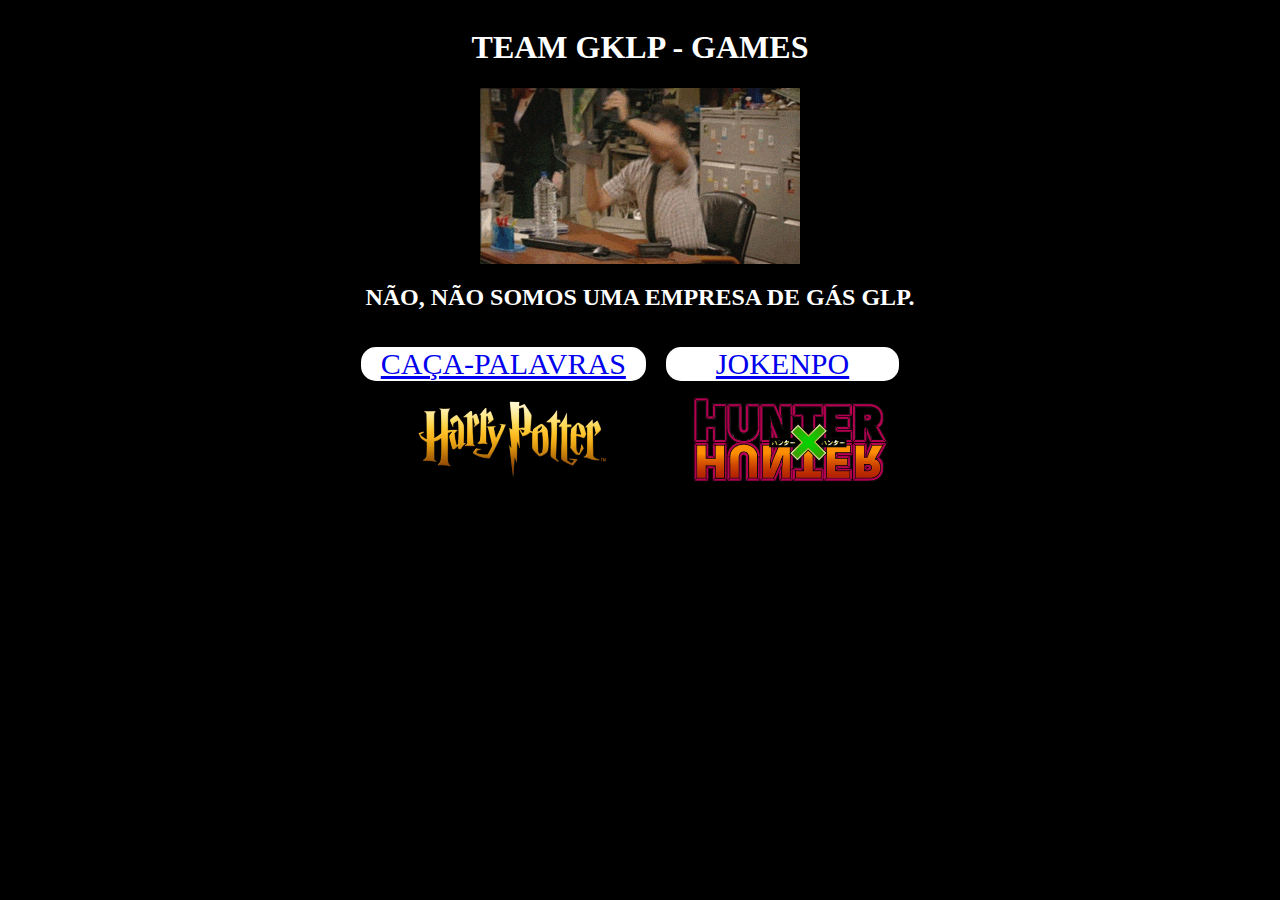
==== index.html @ a9a6051a "Finalizaçao de projeto" ====
<!DOCTYPE html>
<html lang="pt-BR">
<head>
    <meta charset="UTF-8">
    <meta http-equiv="X-UA-Compatible" content="IE=edge">
    <meta name="viewport" content="width=device-width, initial-scale=1.0">
    <link rel="stylesheet" href="paginaInicial.css">

    <title>JOGOS DE AZAR - TEAM GKLP</title>
</head>
<body>
<h1>TEAM GKLP - GAMES</h1>

<img src="assets/nao_compila (1).gif">

<h2>NÃO, NÃO SOMOS UMA EMPRESA DE GÁS GLP.</h2>
<div>
       <div class="coluna1">
        <p><a id="game1" href="cacaPalavras.html">CAÇA-PALAVRAS</a></p>

        <img src="assets/pngwing.com (1).png" alt="logoHp">
    </div>

    <div class="coluna2">

    <p><a id="game2" href="jokenpon.html">Jokenpo</a></p>

    <img src="assets/Img - Jokenpo/AAAABZnu-_NSL2ppzY67qQFjPymHsv0r8x__5CvO6F_cKFs5uEx4mH0G1YxugceClCE0knA8Ty1ggF9nT27nTodxHhGmraXGOqT0A82g-removebg-preview.png" alt="logoHh">
    </div>
    
    
    

</div>

</body>
</html>
---- paginaInicial.css ----
body{
    background-color: black;
     display: flex; 
     align-items: center;
     flex-direction: column;
     justify-content: center;
}

p{
    background-color: #fff;
    color: black;
    margin-right: 20px;
    border: transparent;
    border-radius: 15px;
    text-align: center;
}

h2{
    color: #fff;
}

h1{
color: #fff;
}

img[alt="logoHp"]{
    width: 200px;
    height: 84.84px;
}

img[alt="logoHh"]{
    width: 200px;
}

#game1{
    padding: 20px;
    text-transform: uppercase;
    font-size: 30px;
}

#game2{
    padding: 50px;
    font-size: 30px;
    text-transform: uppercase;
    
}

div{
    display: flex;
    justify-content: center;
    align-items: center;
}

.coluna1{
    display: flex;
    flex-direction: column;
    justify-content: center;
    align-items: center;
}

.coluna2{
    display: flex;
    flex-direction: column;
    justify-content: center;
    align-items: center;
}
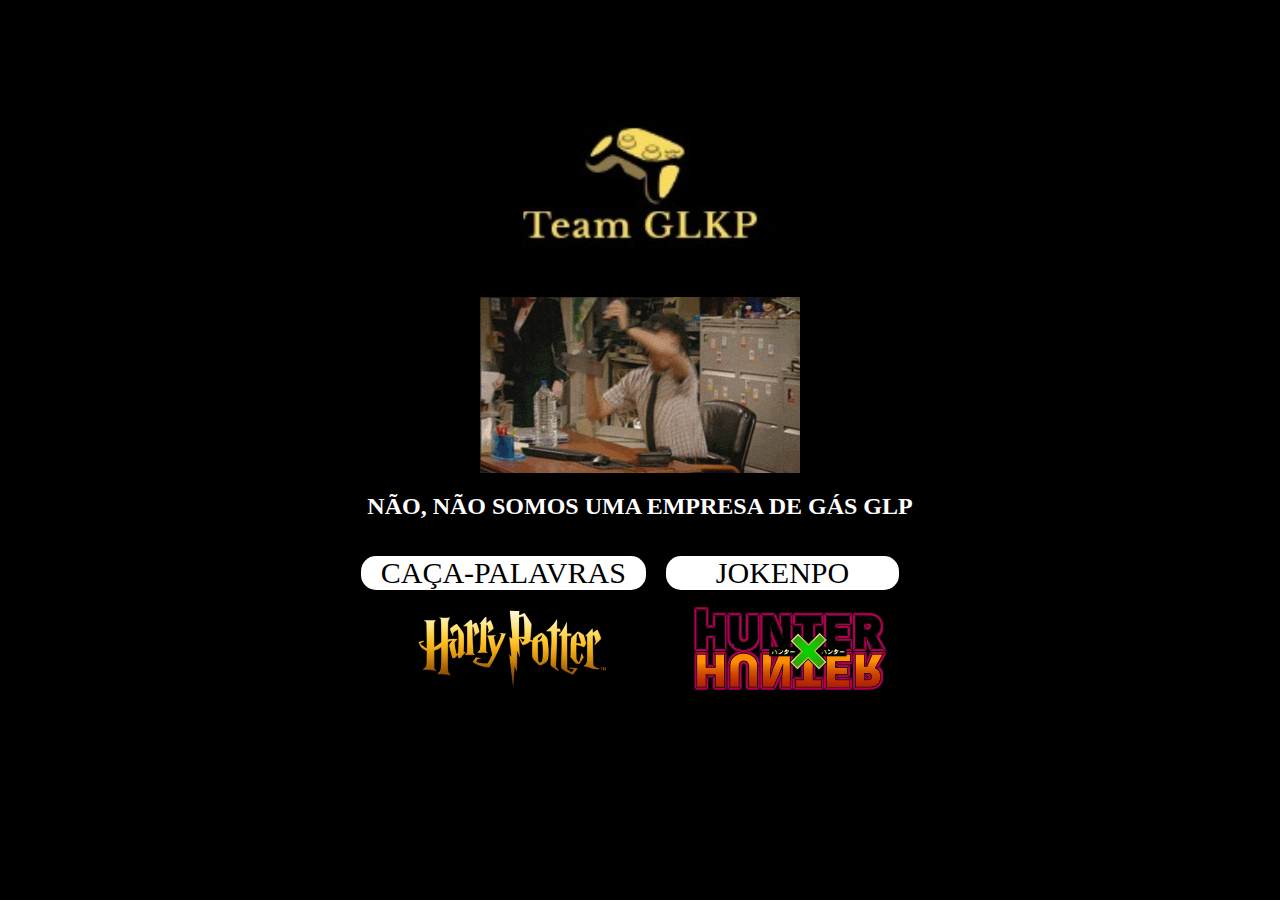
==== commit 59fa0c4a: "mobile pagina principal" ====
--- a/index.html
+++ b/index.html
@@ -9,27 +9,27 @@
     <title>JOGOS DE AZAR - TEAM GKLP</title>
 </head>
 <body>
-<h1>TEAM GKLP - GAMES</h1>
+    <header>
+        <img src="img/logo .jpeg" alt="logo">
+    </header>
 
 <img src="assets/nao_compila (1).gif">
 
-<h2>NÃO, NÃO SOMOS UMA EMPRESA DE GÁS GLP.</h2>
+<h2>NÃO, NÃO SOMOS UMA EMPRESA DE GÁS GLP</h2>
 <div>
        <div class="coluna1">
-        <p><a id="game1" href="cacaPalavras.html">CAÇA-PALAVRAS</a></p>
+        <p><a id="game1" href="/cacapalavras/cacaPalavras.html">CAÇA-PALAVRAS</a></p>
 
         <img src="assets/pngwing.com (1).png" alt="logoHp">
     </div>
 
     <div class="coluna2">
 
-    <p><a id="game2" href="jokenpon.html">Jokenpo</a></p>
+    <p><a id="game2" href="/jokenpo/jokenpon.html">Jokenpo</a></p>
 
     <img src="assets/Img - Jokenpo/AAAABZnu-_NSL2ppzY67qQFjPymHsv0r8x__5CvO6F_cKFs5uEx4mH0G1YxugceClCE0knA8Ty1ggF9nT27nTodxHhGmraXGOqT0A82g-removebg-preview.png" alt="logoHh">
     </div>
-    
-    
-    
+
 
 </div>
 
--- a/paginaInicial.css
+++ b/paginaInicial.css
@@ -4,6 +4,7 @@
      align-items: center;
      flex-direction: column;
      justify-content: center;
+     text-align: center;
 }
 
 p{
@@ -14,14 +15,14 @@
     border-radius: 15px;
     text-align: center;
 }
+header img{
+    width: 260px;   
+}
 
 h2{
     color: #fff;
 }
 
-h1{
-color: #fff;
-}
 
 img[alt="logoHp"]{
     width: 200px;
@@ -35,18 +36,30 @@
 #game1{
     padding: 20px;
     text-transform: uppercase;
-    font-size: 30px;
+    font-size: 23px;
+    color: black;
+    text-decoration: none;
+}
+
+.coluna1 p:hover{
+   background-color: rgb(89, 156, 201);
 }
 
 #game2{
     padding: 50px;
-    font-size: 30px;
+    font-size: 23px;
     text-transform: uppercase;
-    
+    color: black;
+    text-decoration: none;
+}
+
+.coluna2 p:hover {
+    background-color: rgb(73, 38, 73);
 }
 
 div{
     display: flex;
+    flex-direction: column;
     justify-content: center;
     align-items: center;
 }
@@ -63,4 +76,19 @@
     flex-direction: column;
     justify-content: center;
     align-items: center;
+}
+@media screen and (min-width: 600px){
+    header img{
+        width: 350px;  
+        margin-bottom: -65px; 
+    }
+    div{
+        flex-direction: row;
+    }
+    #game1{
+        font-size: 30px;
+    }
+    #game2{
+        font-size: 30px;
+    }
 }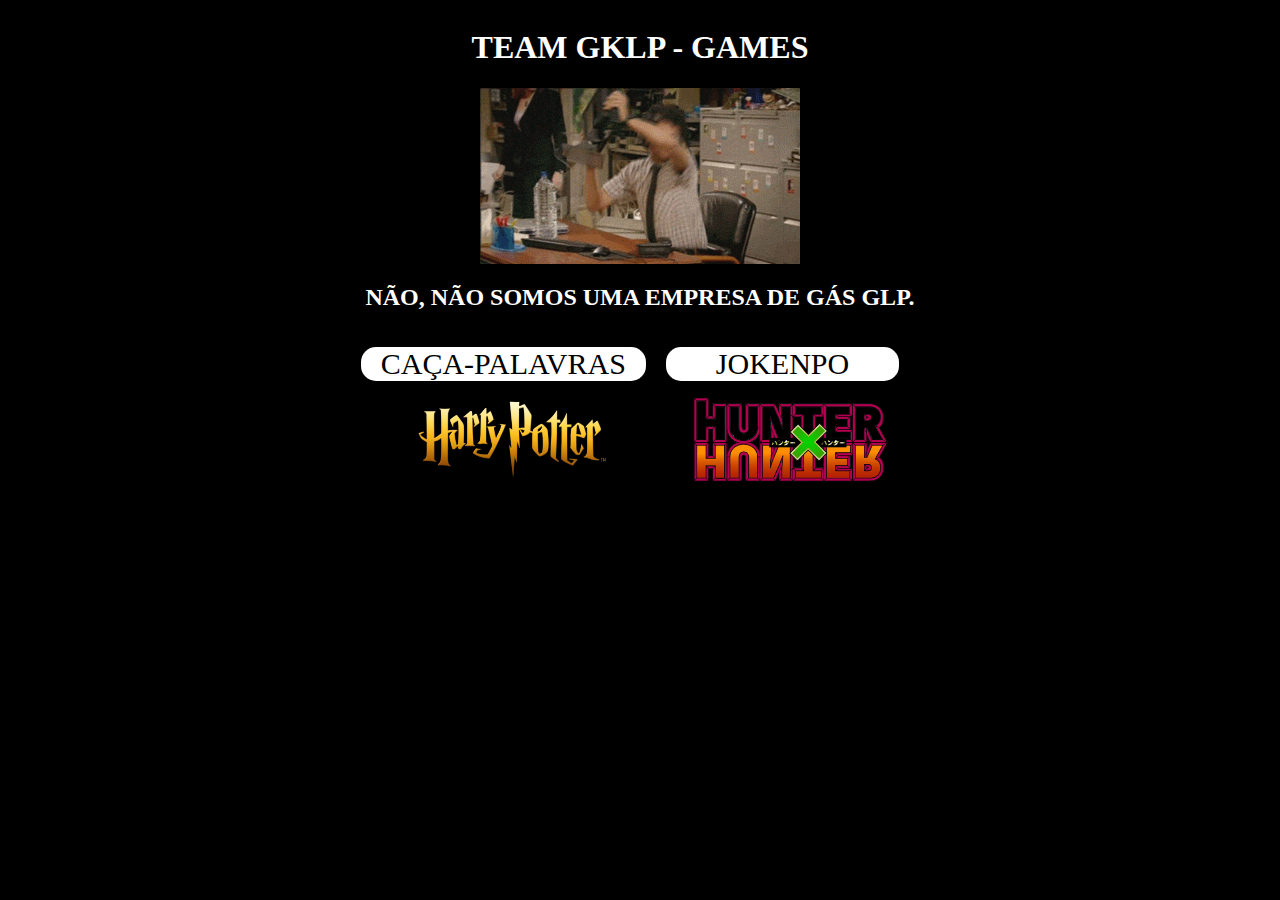
==== commit 526b703e: "entrega finalizada" ====
--- a/index.html
+++ b/index.html
@@ -9,13 +9,11 @@
     <title>JOGOS DE AZAR - TEAM GKLP</title>
 </head>
 <body>
-    <header>
-        <img src="img/logo .jpeg" alt="logo">
-    </header>
+<h1>TEAM GKLP - GAMES</h1>
 
 <img src="assets/nao_compila (1).gif">
 
-<h2>NÃO, NÃO SOMOS UMA EMPRESA DE GÁS GLP</h2>
+<h2>NÃO, NÃO SOMOS UMA EMPRESA DE GÁS GLP.</h2>
 <div>
        <div class="coluna1">
         <p><a id="game1" href="/cacapalavras/cacaPalavras.html">CAÇA-PALAVRAS</a></p>
@@ -29,7 +27,9 @@
 
     <img src="assets/Img - Jokenpo/AAAABZnu-_NSL2ppzY67qQFjPymHsv0r8x__5CvO6F_cKFs5uEx4mH0G1YxugceClCE0knA8Ty1ggF9nT27nTodxHhGmraXGOqT0A82g-removebg-preview.png" alt="logoHh">
     </div>
-
+    
+    
+    
 
 </div>
 
--- a/paginaInicial.css
+++ b/paginaInicial.css
@@ -4,7 +4,6 @@
      align-items: center;
      flex-direction: column;
      justify-content: center;
-     text-align: center;
 }
 
 p{
@@ -15,14 +14,14 @@
     border-radius: 15px;
     text-align: center;
 }
-header img{
-    width: 260px;   
-}
 
 h2{
     color: #fff;
 }
 
+h1{
+color: #fff;
+}
 
 img[alt="logoHp"]{
     width: 200px;
@@ -36,7 +35,7 @@
 #game1{
     padding: 20px;
     text-transform: uppercase;
-    font-size: 23px;
+    font-size: 30px;
     color: black;
     text-decoration: none;
 }
@@ -47,7 +46,7 @@
 
 #game2{
     padding: 50px;
-    font-size: 23px;
+    font-size: 30px;
     text-transform: uppercase;
     color: black;
     text-decoration: none;
@@ -59,7 +58,6 @@
 
 div{
     display: flex;
-    flex-direction: column;
     justify-content: center;
     align-items: center;
 }
@@ -76,19 +74,4 @@
     flex-direction: column;
     justify-content: center;
     align-items: center;
-}
-@media screen and (min-width: 600px){
-    header img{
-        width: 350px;  
-        margin-bottom: -65px; 
-    }
-    div{
-        flex-direction: row;
-    }
-    #game1{
-        font-size: 30px;
-    }
-    #game2{
-        font-size: 30px;
-    }
 }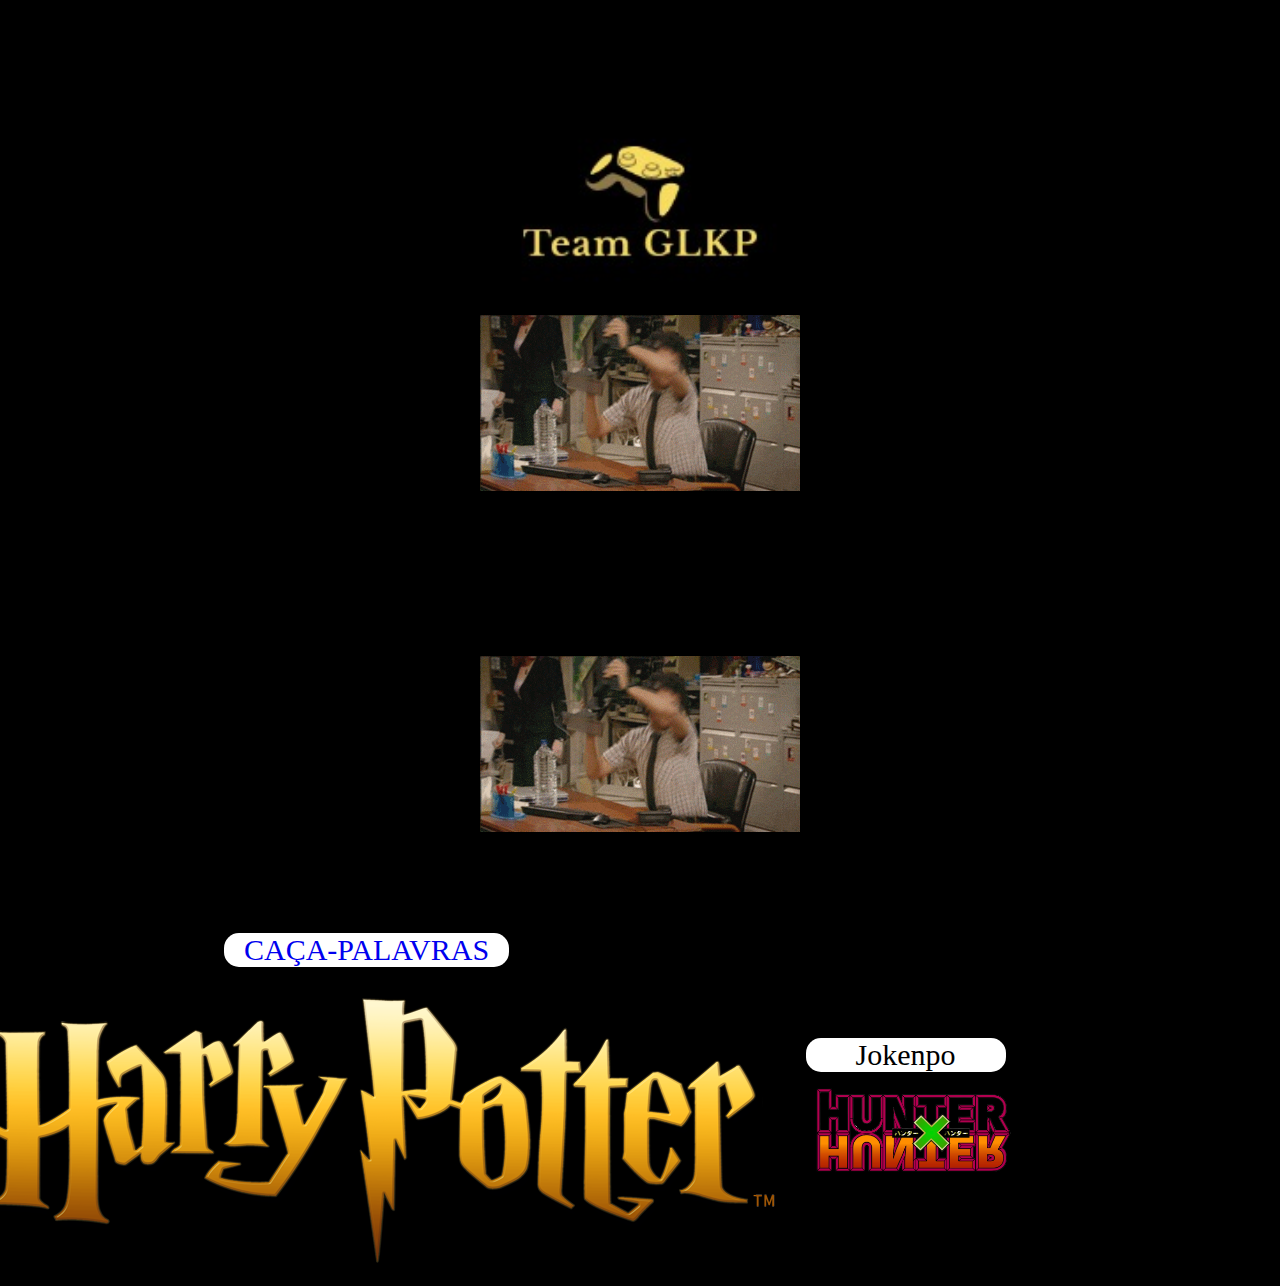
==== commit df1dfb80: "finalizaçao e correçao de bugs" ====
--- a/index.html
+++ b/index.html
@@ -9,11 +9,21 @@
     <title>JOGOS DE AZAR - TEAM GKLP</title>
 </head>
 <body>
+<<<<<<< HEAD
+    <header>
+        <img src="img/logo .jpeg" alt="logo">
+    </header>
+
+<img src="assets/nao_compila (1).gif">
+
+<h2>NÃO, NÃO SOMOS UMA EMPRESA DE GÁS GLP</h2>
+=======
 <h1>TEAM GKLP - GAMES</h1>
 
 <img src="assets/nao_compila (1).gif">
 
 <h2>NÃO, NÃO SOMOS UMA EMPRESA DE GÁS GLP.</h2>
+>>>>>>> 526b703eeb9b11eefbd4f142b71ce1306a8e1398
 <div>
        <div class="coluna1">
         <p><a id="game1" href="/cacapalavras/cacaPalavras.html">CAÇA-PALAVRAS</a></p>
@@ -27,9 +37,13 @@
 
     <img src="assets/Img - Jokenpo/AAAABZnu-_NSL2ppzY67qQFjPymHsv0r8x__5CvO6F_cKFs5uEx4mH0G1YxugceClCE0knA8Ty1ggF9nT27nTodxHhGmraXGOqT0A82g-removebg-preview.png" alt="logoHh">
     </div>
+<<<<<<< HEAD
+
+=======
     
     
     
+>>>>>>> 526b703eeb9b11eefbd4f142b71ce1306a8e1398
 
 </div>
 
--- a/paginaInicial.css
+++ b/paginaInicial.css
@@ -4,6 +4,10 @@
      align-items: center;
      flex-direction: column;
      justify-content: center;
+<<<<<<< HEAD
+     text-align: center;
+=======
+>>>>>>> 526b703eeb9b11eefbd4f142b71ce1306a8e1398
 }
 
 p{
@@ -14,14 +18,23 @@
     border-radius: 15px;
     text-align: center;
 }
+<<<<<<< HEAD
+header img{
+    width: 260px;   
+}
+=======
+>>>>>>> 526b703eeb9b11eefbd4f142b71ce1306a8e1398
 
 h2{
     color: #fff;
 }
 
+<<<<<<< HEAD
+=======
 h1{
 color: #fff;
 }
+>>>>>>> 526b703eeb9b11eefbd4f142b71ce1306a8e1398
 
 img[alt="logoHp"]{
     width: 200px;
@@ -35,7 +48,11 @@
 #game1{
     padding: 20px;
     text-transform: uppercase;
+<<<<<<< HEAD
+    font-size: 23px;
+=======
     font-size: 30px;
+>>>>>>> 526b703eeb9b11eefbd4f142b71ce1306a8e1398
     color: black;
     text-decoration: none;
 }
@@ -46,7 +63,11 @@
 
 #game2{
     padding: 50px;
+<<<<<<< HEAD
+    font-size: 23px;
+=======
     font-size: 30px;
+>>>>>>> 526b703eeb9b11eefbd4f142b71ce1306a8e1398
     text-transform: uppercase;
     color: black;
     text-decoration: none;
@@ -58,6 +79,10 @@
 
 div{
     display: flex;
+<<<<<<< HEAD
+    flex-direction: column;
+=======
+>>>>>>> 526b703eeb9b11eefbd4f142b71ce1306a8e1398
     justify-content: center;
     align-items: center;
 }
@@ -74,4 +99,23 @@
     flex-direction: column;
     justify-content: center;
     align-items: center;
-}+<<<<<<< HEAD
+}
+@media screen and (min-width: 600px){
+    header img{
+        width: 350px;  
+        margin-bottom: -65px; 
+    }
+    div{
+        flex-direction: row;
+    }
+    #game1{
+        font-size: 30px;
+    }
+    #game2{
+        font-size: 30px;
+    }
+}
+=======
+}
+>>>>>>> 526b703eeb9b11eefbd4f142b71ce1306a8e1398
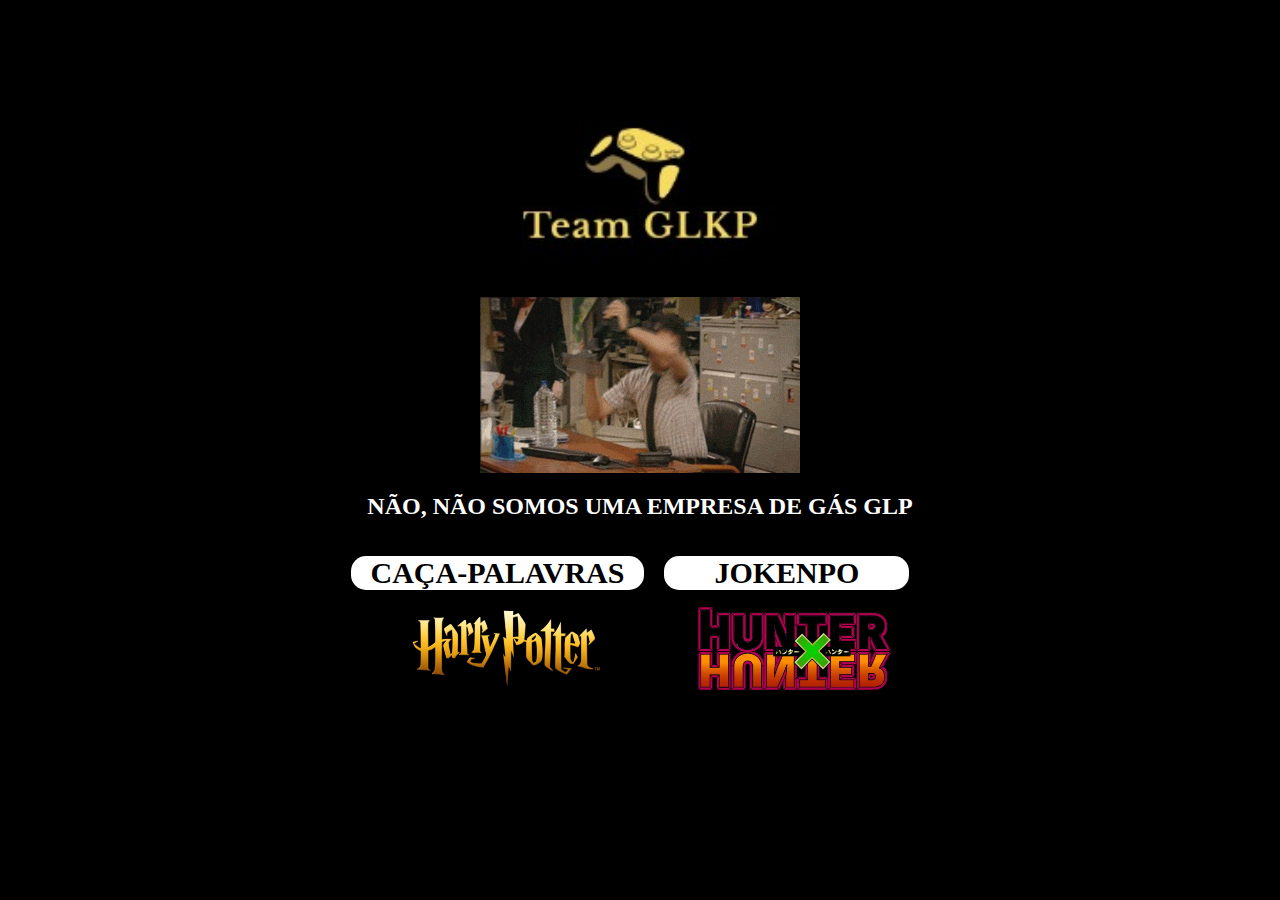
==== commit ca4715ab: "correçao pagina inicial" ====
--- a/index.html
+++ b/index.html
@@ -9,7 +9,6 @@
     <title>JOGOS DE AZAR - TEAM GKLP</title>
 </head>
 <body>
-<<<<<<< HEAD
     <header>
         <img src="img/logo .jpeg" alt="logo">
     </header>
@@ -17,13 +16,6 @@
 <img src="assets/nao_compila (1).gif">
 
 <h2>NÃO, NÃO SOMOS UMA EMPRESA DE GÁS GLP</h2>
-=======
-<h1>TEAM GKLP - GAMES</h1>
-
-<img src="assets/nao_compila (1).gif">
-
-<h2>NÃO, NÃO SOMOS UMA EMPRESA DE GÁS GLP.</h2>
->>>>>>> 526b703eeb9b11eefbd4f142b71ce1306a8e1398
 <div>
        <div class="coluna1">
         <p><a id="game1" href="/cacapalavras/cacaPalavras.html">CAÇA-PALAVRAS</a></p>
@@ -37,13 +29,6 @@
 
     <img src="assets/Img - Jokenpo/AAAABZnu-_NSL2ppzY67qQFjPymHsv0r8x__5CvO6F_cKFs5uEx4mH0G1YxugceClCE0knA8Ty1ggF9nT27nTodxHhGmraXGOqT0A82g-removebg-preview.png" alt="logoHh">
     </div>
-<<<<<<< HEAD
-
-=======
-    
-    
-    
->>>>>>> 526b703eeb9b11eefbd4f142b71ce1306a8e1398
 
 </div>
 
--- a/paginaInicial.css
+++ b/paginaInicial.css
@@ -4,10 +4,7 @@
      align-items: center;
      flex-direction: column;
      justify-content: center;
-<<<<<<< HEAD
      text-align: center;
-=======
->>>>>>> 526b703eeb9b11eefbd4f142b71ce1306a8e1398
 }
 
 p{
@@ -18,23 +15,14 @@
     border-radius: 15px;
     text-align: center;
 }
-<<<<<<< HEAD
 header img{
     width: 260px;   
 }
-=======
->>>>>>> 526b703eeb9b11eefbd4f142b71ce1306a8e1398
 
 h2{
     color: #fff;
 }
 
-<<<<<<< HEAD
-=======
-h1{
-color: #fff;
-}
->>>>>>> 526b703eeb9b11eefbd4f142b71ce1306a8e1398
 
 img[alt="logoHp"]{
     width: 200px;
@@ -48,11 +36,7 @@
 #game1{
     padding: 20px;
     text-transform: uppercase;
-<<<<<<< HEAD
     font-size: 23px;
-=======
-    font-size: 30px;
->>>>>>> 526b703eeb9b11eefbd4f142b71ce1306a8e1398
     color: black;
     text-decoration: none;
 }
@@ -63,11 +47,7 @@
 
 #game2{
     padding: 50px;
-<<<<<<< HEAD
     font-size: 23px;
-=======
-    font-size: 30px;
->>>>>>> 526b703eeb9b11eefbd4f142b71ce1306a8e1398
     text-transform: uppercase;
     color: black;
     text-decoration: none;
@@ -79,10 +59,7 @@
 
 div{
     display: flex;
-<<<<<<< HEAD
     flex-direction: column;
-=======
->>>>>>> 526b703eeb9b11eefbd4f142b71ce1306a8e1398
     justify-content: center;
     align-items: center;
 }
@@ -99,7 +76,6 @@
     flex-direction: column;
     justify-content: center;
     align-items: center;
-<<<<<<< HEAD
 }
 @media screen and (min-width: 600px){
     header img{
@@ -111,11 +87,10 @@
     }
     #game1{
         font-size: 30px;
+        font-weight: bold;
     }
     #game2{
         font-size: 30px;
+        font-weight: bold;
     }
 }
-=======
-}
->>>>>>> 526b703eeb9b11eefbd4f142b71ce1306a8e1398
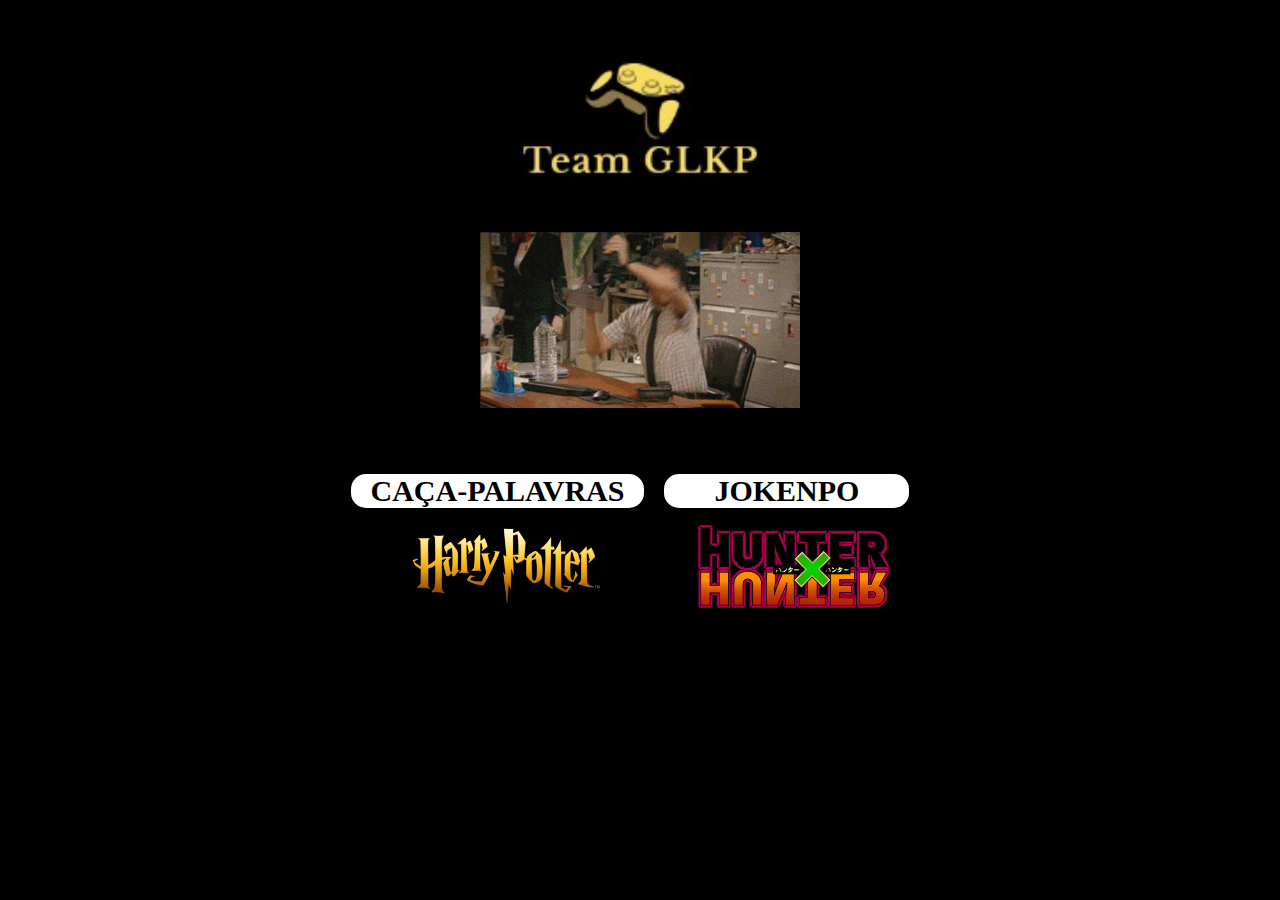
==== commit c36468d2: "corrçao espaçamento pag principal" ====
--- a/index.html
+++ b/index.html
@@ -14,8 +14,6 @@
     </header>
 
 <img src="assets/nao_compila (1).gif">
-
-<h2>NÃO, NÃO SOMOS UMA EMPRESA DE GÁS GLP</h2>
 <div>
        <div class="coluna1">
         <p><a id="game1" href="/cacapalavras/cacaPalavras.html">CAÇA-PALAVRAS</a></p>
--- a/paginaInicial.css
+++ b/paginaInicial.css
@@ -19,9 +19,6 @@
     width: 260px;   
 }
 
-h2{
-    color: #fff;
-}
 
 
 img[alt="logoHp"]{
@@ -62,6 +59,7 @@
     flex-direction: column;
     justify-content: center;
     align-items: center;
+    margin-top: 25px;
 }
 
 .coluna1{
@@ -81,6 +79,7 @@
     header img{
         width: 350px;  
         margin-bottom: -65px; 
+        margin-top: -65px;
     }
     div{
         flex-direction: row;
